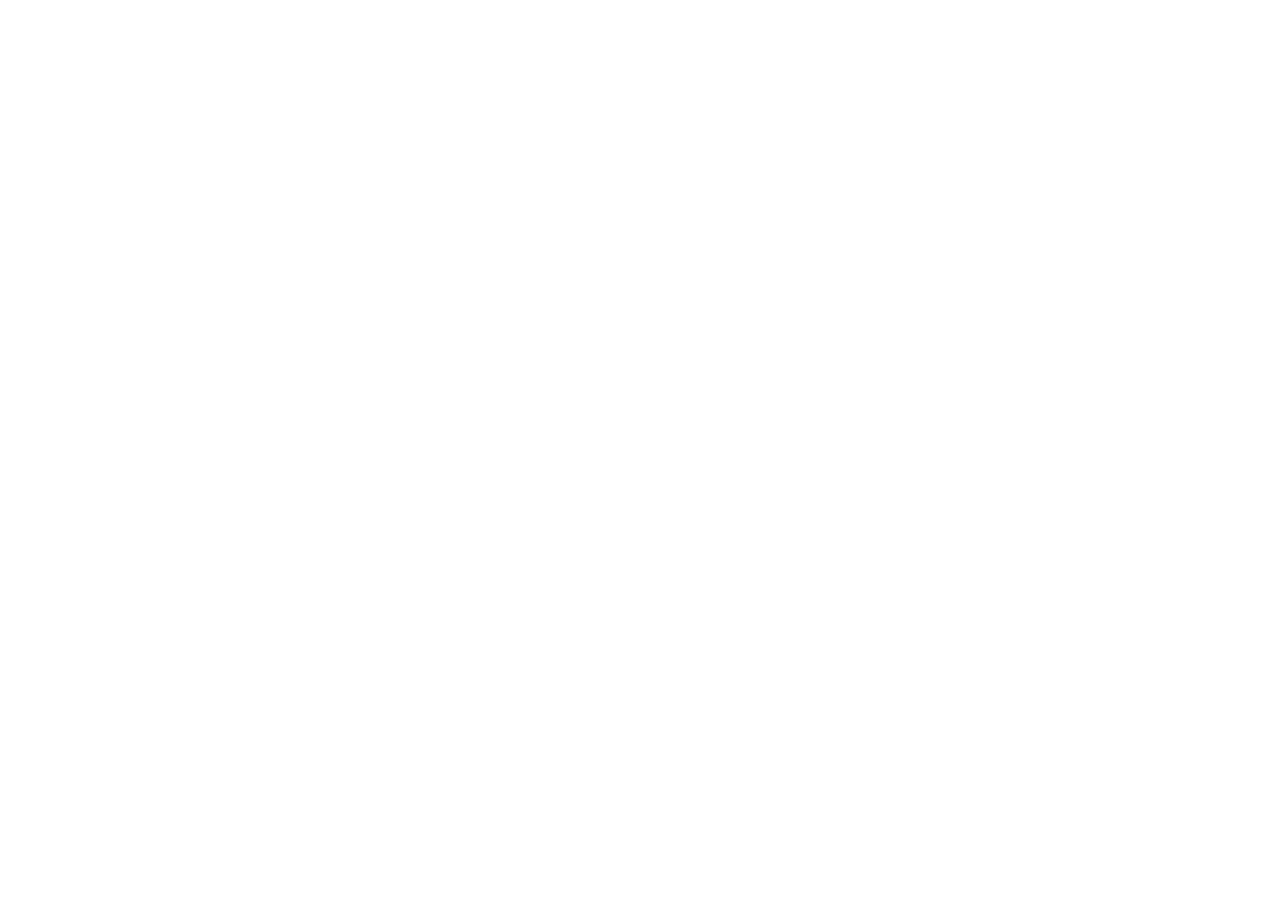
==== index.html @ 692e6675 "Version 0.1" ====
<!DOCTYPE html>
<html lang="es" dir="ltr">
  <head>
    <meta charset="utf-8">
    <title>Peliculas</title>
    <meta name="author" content="kbenaventeortega.guadalup@alumnado.fundacionloyola.com">
    <meta name="description" content="pelicula orientadas objetos">
    <meta name="keywords" content="POO javascript pelicula">
    <link type="text/css" rel="stylesheet" href="estilo.css">
  </head>
  <body>

    <script src="js/ejercicio10.js"></script>


  </body>
</html>
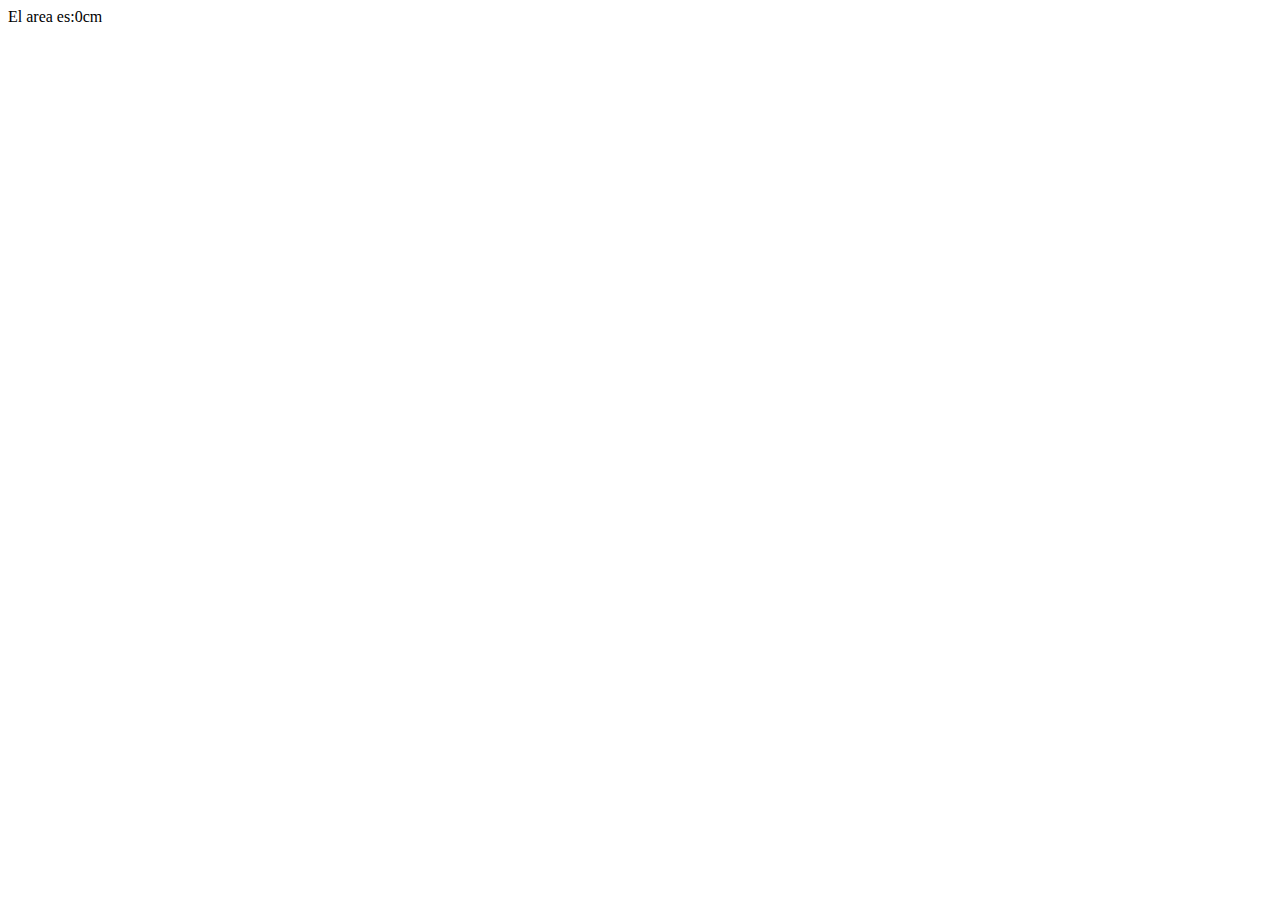
==== commit 51d5e756: "ejercicios de clases" ====
--- a/index.html
+++ b/index.html
@@ -2,7 +2,7 @@
 <html lang="es" dir="ltr">
   <head>
     <meta charset="utf-8">
-    <title>Peliculas</title>
+    <title>Ejercicios Practicos</title>
     <meta name="author" content="kbenaventeortega.guadalup@alumnado.fundacionloyola.com">
     <meta name="description" content="pelicula orientadas objetos">
     <meta name="keywords" content="POO javascript pelicula">
@@ -10,7 +10,7 @@
   </head>
   <body>
 
-    <script src="js/ejercicio10.js"></script>
+    <script src="js/clases/ejercicio2.js"></script>
 
 
   </body>
